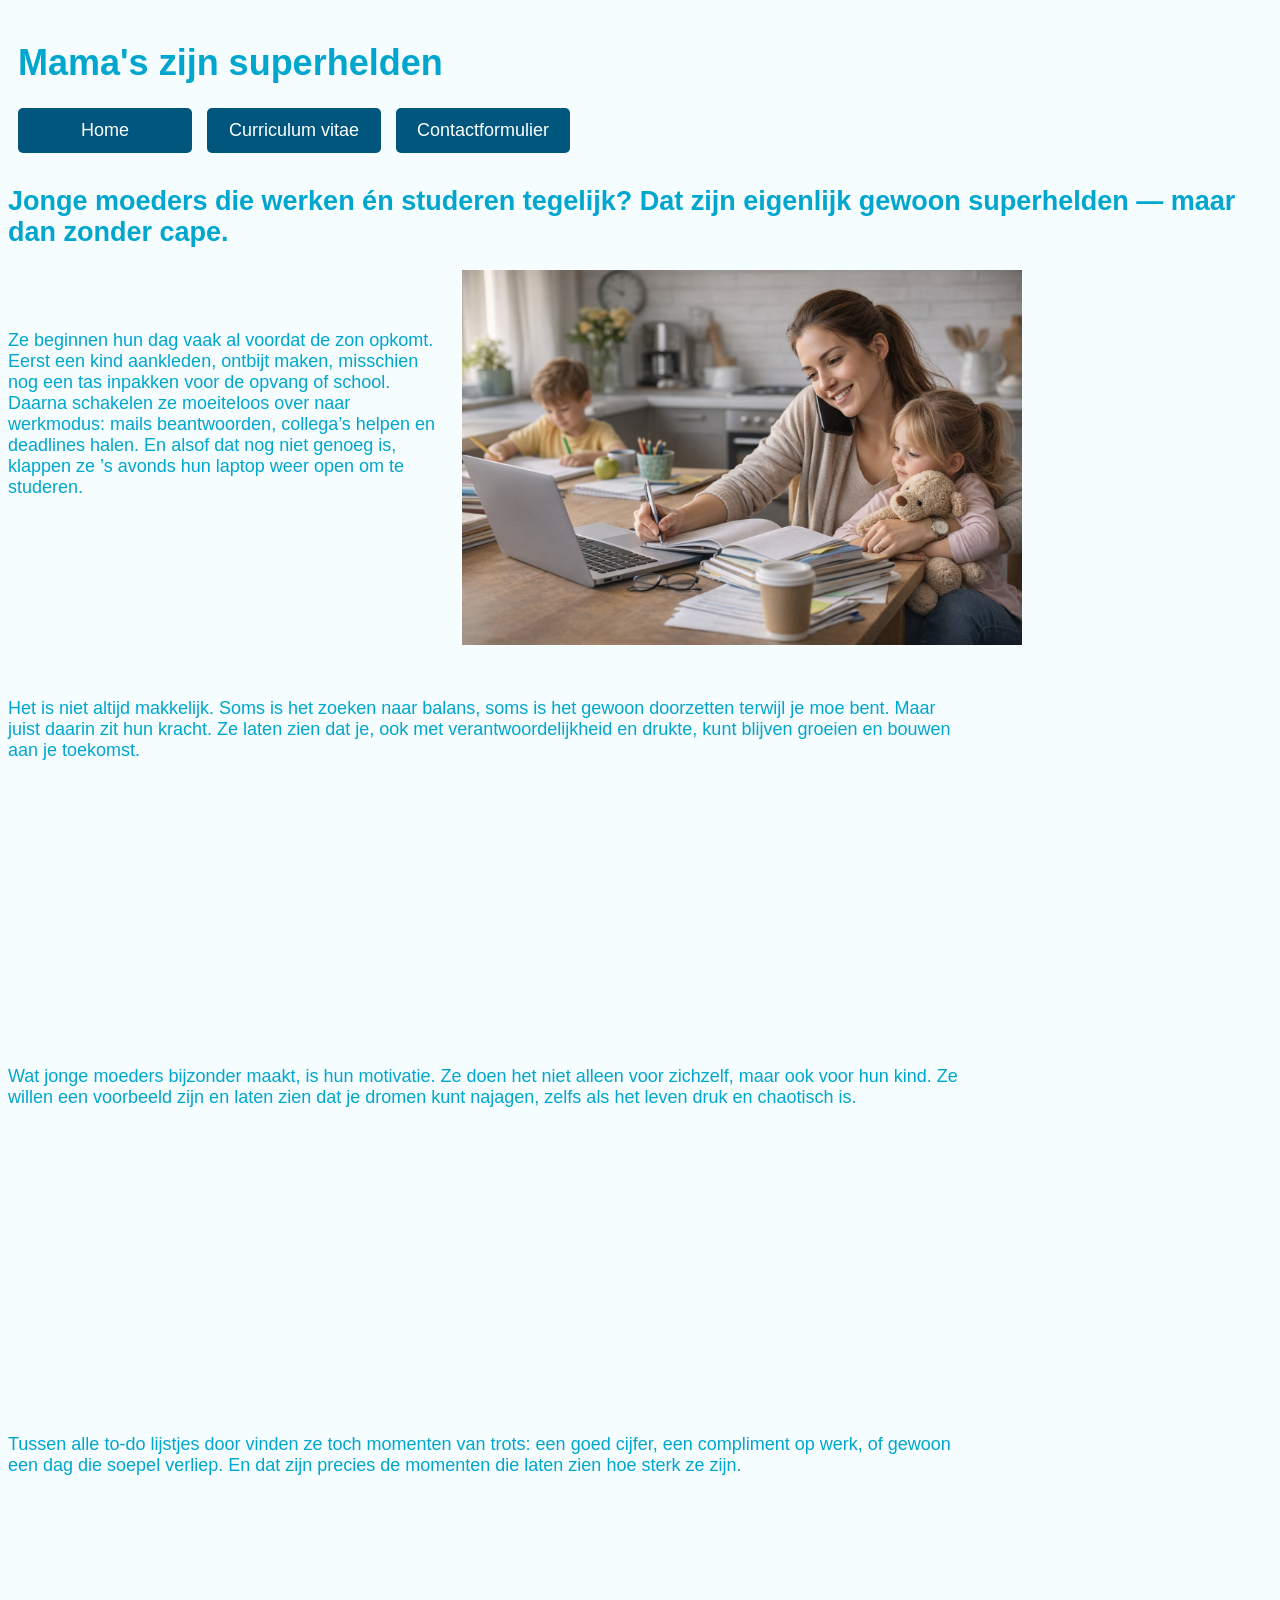
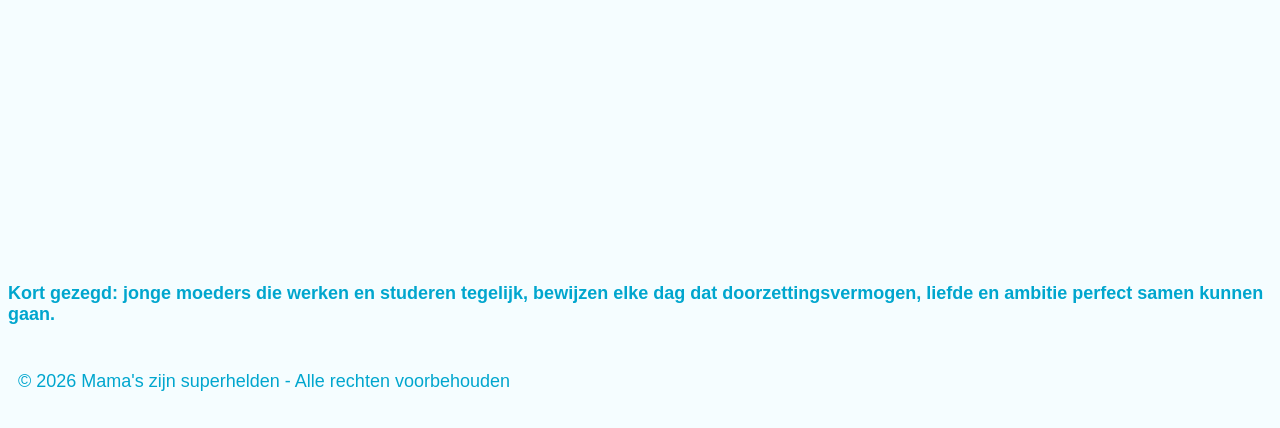
==== index.html @ 7f9d250d "Add files via upload" ====
<!DOCTYPE html>
<html>
    <head>
        <meta charset="utf-8"> 
        <title>
    
        </title>
        <link rel="stylesheet" type="text/css" href="main.css">
    </head>
    <body>

<header>
    <h1>Mama's zijn superhelden</h1>
    <nav>
        <ul>
            <li><a href="index.html">Home</a></li>
            <li><a href="mijncv.html">Curriculum vitae</a></li>
            <li><a href="contact.html">Contactformulier</a></li>
        </ul>
    </nav>
</header>

                <h2>Jonge moeders die werken én studeren tegelijk? Dat zijn eigenlijk gewoon superhelden — maar dan zonder cape.</h2>

                <img src="afbeeldingen/Werkende moeder.png" alt="Superhelden mama" width="560" height="375" style="float: right;margin-left: 20px; margin-right: 250px;">
<br>
<br>
                <p class="p1">
                    Ze beginnen hun dag vaak al voordat de zon opkomt. Eerst een kind aankleden, ontbijt maken, misschien nog een tas inpakken voor de opvang of school. Daarna schakelen ze moeiteloos over naar werkmodus: mails beantwoorden, collega’s helpen en deadlines halen. En alsof dat nog niet genoeg is, klappen ze ’s avonds hun laptop weer open om te studeren.
                </p>

                <p class="p1">
                    Het is niet altijd makkelijk. Soms is het zoeken naar balans, soms is het gewoon doorzetten terwijl je moe bent. Maar juist daarin zit hun kracht. Ze laten zien dat je, ook met verantwoordelijkheid en drukte, kunt blijven groeien en bouwen aan je toekomst.
                </p>

                <p class="p1">
                    Wat jonge moeders bijzonder maakt, is hun motivatie. Ze doen het niet alleen voor zichzelf, maar ook voor hun kind. Ze willen een voorbeeld zijn en laten zien dat je dromen kunt najagen, zelfs als het leven druk en chaotisch is.
                </p>

                <p class="p1">
                    Tussen alle to-do lijstjes door vinden ze toch momenten van trots: een goed cijfer, een compliment op werk, of gewoon een dag die soepel verliep. En dat zijn precies de momenten die laten zien hoe sterk ze zijn.
                </p>
<br>
<br>
<br>
                <p class="p2"><strong>Kort gezegd: jonge moeders die werken en studeren tegelijk, bewijzen elke dag dat doorzettingsvermogen, liefde en ambitie perfect samen kunnen gaan.</strong></p>

                


</div>
    <footer>
        <p>&copy; 2026 Mama's zijn superhelden - Alle rechten voorbehouden</p>
    </footer>

    </body>
</html>
---- main.css ----
body {
    background-color: #f5fdff;
    font-family: Montserrat, sans-serif;
    font-size: 18px;
    color: #00a6ce;
}

.p1{
    height: 350px;
    width: 950px;
}

ul {
    list-style-type: none;
    padding: 0;
    margin: 0;
}

ul li {
    display: inline-block;
    width: 150px;        
    padding: 12px;
    text-align: center;
    background-color: #00567d;
    margin-right: 10px;
    border-radius: 5px;
}

ul li a {
    color: white;
    text-decoration: none;
}

ul li:hover {
    background-color: #00a6ce;
}

input[type="text"],
input[type="email"],
textarea,
button {
    display: block;
    margin: 15px 0px;
    width: 400px;
    box-sizing: border-box;
    border-radius: 10px;
    font-family: Montserrat, sans-serif;
    font-size: 16px;
    color: #00567d;
}

button:active {
    background-color: #00567d;
    color: white;
}

::placeholder {
    color: #00567d;
}

textarea{
    height: 100px;
    padding: 5px;
}


form {
    border: 2px solid #00a6ce;
    padding: 20px;
    width: 400px;
    margin: 20px auto;
    background-color: white;
}

table {
    border-collapse: collapse;
    width: 100%;
}

caption {
    font-weight: bold;
    font-size: 20px;
    margin-bottom: 10px;
}

td, th {
    padding: 10px 5px;
    border: 1px solid #ccc;
}

th {
    background-color: #00a6ce;
    color: white;
}

td {
    background-color: white;
    color: #00657d;
}

header {
    padding: 10px;
}

main {
    padding: 10px;
}

footer {
    padding: 10px;
}
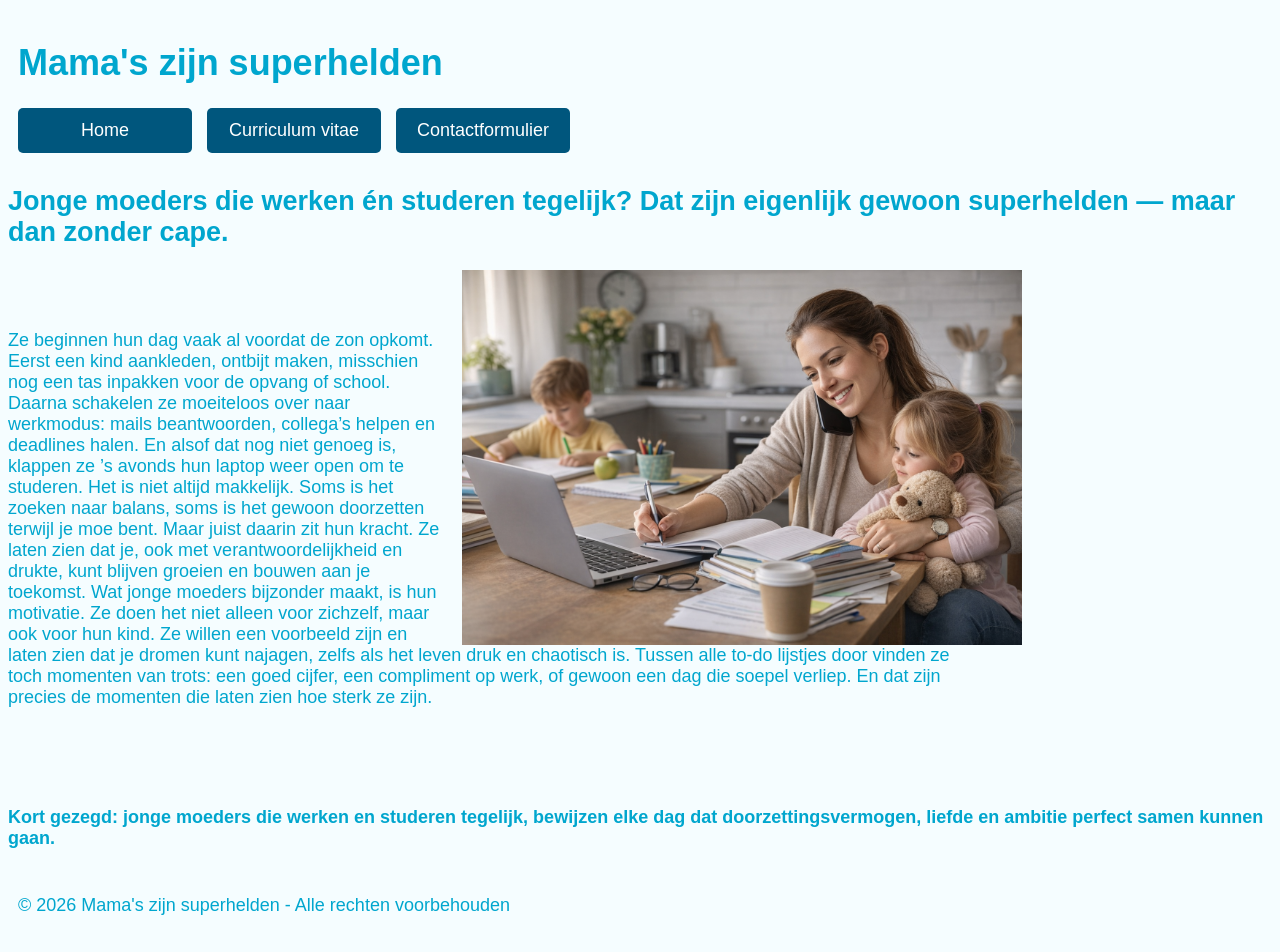
==== commit ed27ad89: "Update index.html" ====
--- a/index.html
+++ b/index.html
@@ -25,21 +25,9 @@
                 <img src="afbeeldingen/Werkende moeder.png" alt="Superhelden mama" width="560" height="375" style="float: right;margin-left: 20px; margin-right: 250px;">
 <br>
 <br>
-                <p class="p1">
-                    Ze beginnen hun dag vaak al voordat de zon opkomt. Eerst een kind aankleden, ontbijt maken, misschien nog een tas inpakken voor de opvang of school. Daarna schakelen ze moeiteloos over naar werkmodus: mails beantwoorden, collega’s helpen en deadlines halen. En alsof dat nog niet genoeg is, klappen ze ’s avonds hun laptop weer open om te studeren.
-                </p>
-
-                <p class="p1">
-                    Het is niet altijd makkelijk. Soms is het zoeken naar balans, soms is het gewoon doorzetten terwijl je moe bent. Maar juist daarin zit hun kracht. Ze laten zien dat je, ook met verantwoordelijkheid en drukte, kunt blijven groeien en bouwen aan je toekomst.
-                </p>
-
-                <p class="p1">
-                    Wat jonge moeders bijzonder maakt, is hun motivatie. Ze doen het niet alleen voor zichzelf, maar ook voor hun kind. Ze willen een voorbeeld zijn en laten zien dat je dromen kunt najagen, zelfs als het leven druk en chaotisch is.
-                </p>
-
-                <p class="p1">
-                    Tussen alle to-do lijstjes door vinden ze toch momenten van trots: een goed cijfer, een compliment op werk, of gewoon een dag die soepel verliep. En dat zijn precies de momenten die laten zien hoe sterk ze zijn.
-                </p>
+<p class="p1">
+Ze beginnen hun dag vaak al voordat de zon opkomt. Eerst een kind aankleden, ontbijt maken, misschien nog een tas inpakken voor de opvang of school. Daarna schakelen ze moeiteloos over naar werkmodus: mails beantwoorden, collega’s helpen en deadlines halen. En alsof dat nog niet genoeg is, klappen ze ’s avonds hun laptop weer open om te studeren. Het is niet altijd makkelijk. Soms is het zoeken naar balans, soms is het gewoon doorzetten terwijl je moe bent. Maar juist daarin zit hun kracht. Ze laten zien dat je, ook met verantwoordelijkheid en drukte, kunt blijven groeien en bouwen aan je toekomst. Wat jonge moeders bijzonder maakt, is hun motivatie. Ze doen het niet alleen voor zichzelf, maar ook voor hun kind. Ze willen een voorbeeld zijn en laten zien dat je dromen kunt najagen, zelfs als het leven druk en chaotisch is. Tussen alle to-do lijstjes door vinden ze toch momenten van trots: een goed cijfer, een compliment op werk, of gewoon een dag die soepel verliep. En dat zijn precies de momenten die laten zien hoe sterk ze zijn.
+</p>
 <br>
 <br>
 <br>
@@ -54,4 +42,4 @@
     </footer>
 
     </body>
-</html>+</html>
--- a/main.css
+++ b/main.css
@@ -5,9 +5,8 @@
     color: #00a6ce;
 }
 
-.p1{
-    height: 350px;
-    width: 950px;
+.p1 {
+    max-width: 950px;
 }
 
 ul {
@@ -108,4 +107,4 @@
 
 footer {
     padding: 10px;
-}+}
